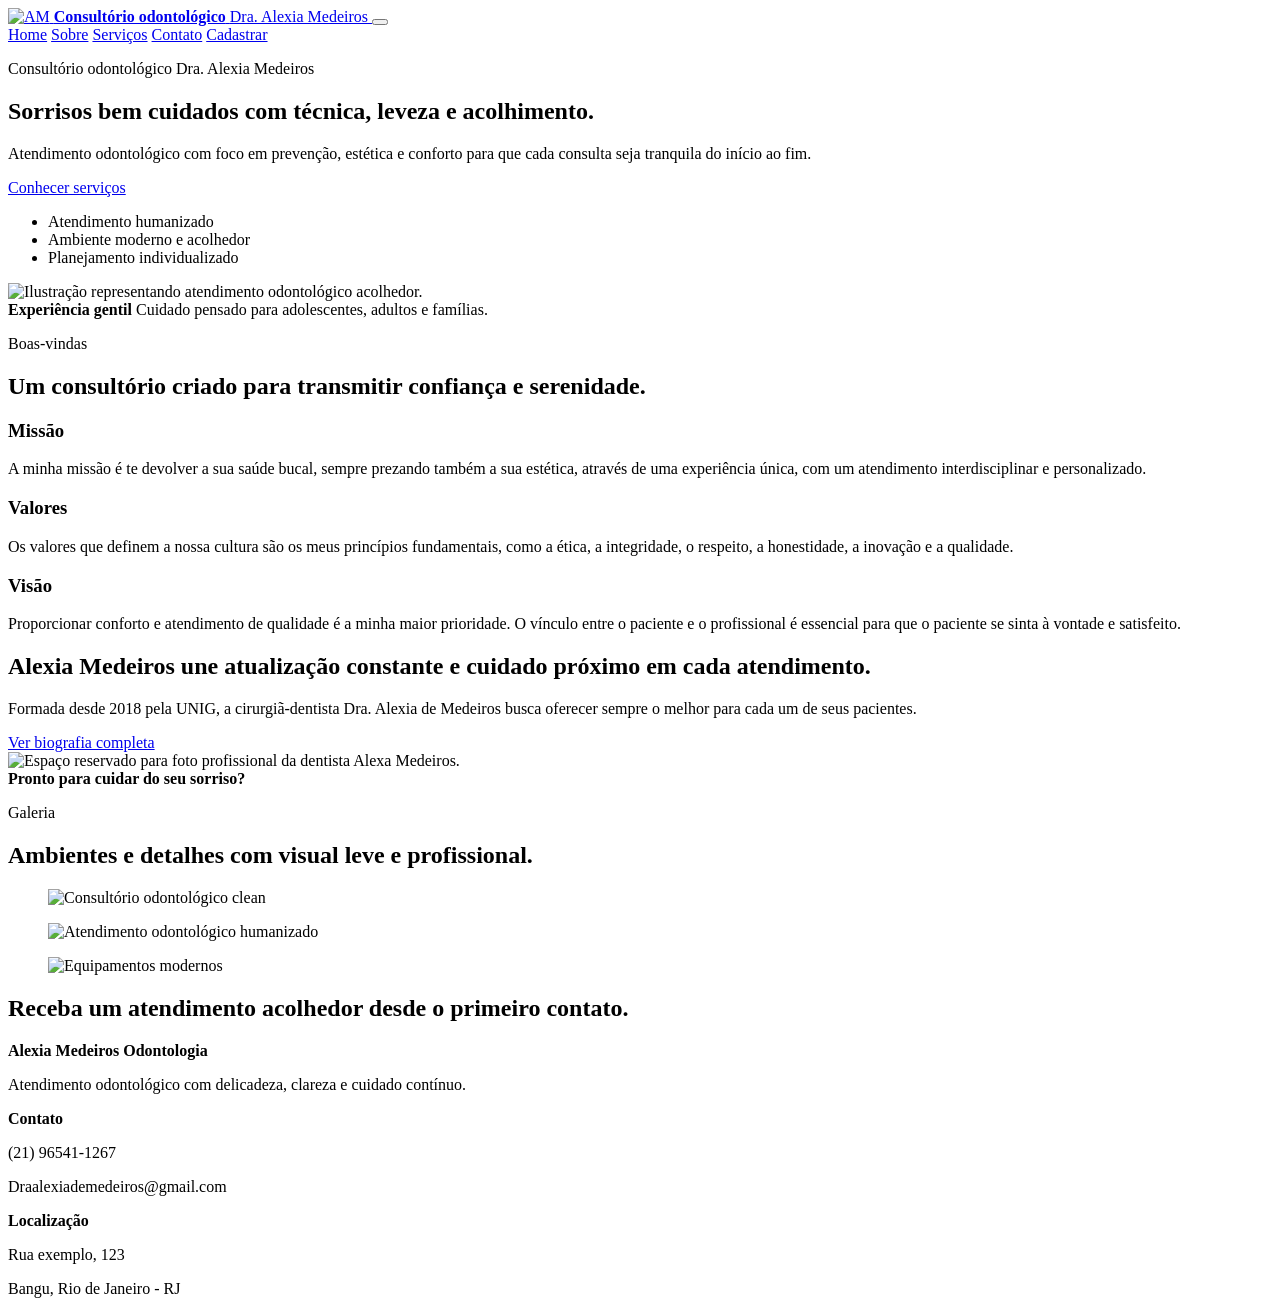
==== index.html @ e9006f95 "Add files via upload" ====
<!DOCTYPE html>
<html lang="pt-BR">
<head>
  <meta charset="UTF-8">
  <meta name="viewport" content="width=device-width, initial-scale=1.0">
  <meta name="description" content="Alexa Medeiros Odontologia com atendimento humanizado, estrutura acolhedora e soluções modernas para o seu sorriso.">
  <title>Alexia Medeiros Odontologia</title>
  <link rel="preconnect" href="https://fonts.googleapis.com">
  <link rel="preconnect" href="https://fonts.gstatic.com" crossorigin>
  <link href="https://fonts.googleapis.com/css2?family=Manrope:wght@400;500;600;700;800&family=Prata&display=swap" rel="stylesheet">
 <link rel="stylesheet" href="css/style.css">
</head>
<body data-page="home">
  <header class="site-header">
    <div class="container nav-shell">
      <a class="brand" href="index.html" aria-label="Alexa Medeiros Odontologia">
        <img src="images/alexialogo.jpeg" alt="AM" class="brand-mark">
        <span class="brand-text">
          <strong>Consultório odontológico</strong>
          <span>Dra. Alexia Medeiros</span>
        </span>
      </a>
      <button class="nav-toggle" type="button" aria-expanded="false" aria-controls="site-nav" aria-label="Abrir menu">
        <span></span>
        <span></span>
      </button>
      <nav class="site-nav" id="site-nav" aria-label="Principal">
        <a href="index.html" data-nav="home">Home</a>
        <a href="sobre.html" data-nav="sobre">Sobre</a>
        <a href="servicos.html" data-nav="servicos">Serviços</a>
        <a href="contato.html" data-nav="contato">Contato</a>
        <a href="cadastro.html" data-nav="cadastro" class="button--nav">Cadastrar</a>
      </nav>
    </div>
  </header>

  <main>
    <section class="hero section">
      <div class="container hero-grid">
        <div class="hero-copy reveal">
          <p class="eyebrow">Consultório odontológico Dra. Alexia Medeiros</p>
          <h1>Sorrisos bem cuidados com técnica, leveza e acolhimento.</h1>
          <p class="lead">Atendimento odontológico com foco em prevenção, estética e conforto para que cada consulta seja tranquila do início ao fim.</p>
          <div class="hero-actions">
            <a class="button button--ghost" href="servicos.html">Conhecer serviços</a>
          </div>
          <ul class="hero-points">
            <li>Atendimento humanizado</li>
            <li>Ambiente moderno e acolhedor</li>
            <li>Planejamento individualizado</li>
          </ul>
        </div>
        <div class="hero-visual reveal reveal-delay">
          <div class="hero-card">
            <div class="image-frame image-frame--hero">
              <img src="images/dra.png" alt="Ilustração representando atendimento odontológico acolhedor.">
            </div>
            <div class="hero-badge">
              <strong>Experiência gentil</strong>
              <span>Cuidado pensado para adolescentes, adultos e famílias.</span>
            </div>
          </div>
        </div>
      </div>
    </section>

    <section class="section section-soft">
      <div class="container">
        <div class="section-heading reveal">
          <p class="eyebrow">Boas-vindas</p>
          <h2>Um consultório criado para transmitir confiança e serenidade.</h2>
        </div>
        <div class="feature-grid">
          <article class="feature-card reveal">
            <h3>Missão</h3>
            <p>A minha missão é te devolver a sua saúde bucal, sempre prezando também a sua estética, através de uma experiência única, com um atendimento interdisciplinar e personalizado.</p>
          </article>
          <article class="feature-card reveal">
            <h3>Valores</h3>
            <p>Os valores que definem a nossa cultura são os meus princípios fundamentais, como a ética, a integridade, o respeito, a honestidade, a inovação e a qualidade.</p>
          </article>
          <article class="feature-card reveal">
            <h3>Visão</h3>
            <p>Proporcionar conforto e atendimento de qualidade é a minha maior prioridade.
O vínculo entre o paciente e o profissional é essencial para que o paciente se sinta à vontade e satisfeito.</p>
          </article>
        </div>
      </div>
    </section>

    <section class="section">
      <div class="container split-layout">
        <div class="reveal">
         
          <h2>Alexia Medeiros une atualização constante e cuidado próximo em cada atendimento.</h2>
          <p>Formada desde 2018 pela UNIG, a cirurgiã-dentista Dra. Alexia de Medeiros busca oferecer sempre o melhor para cada um de seus pacientes.</p>
          <a class="text-link" href="sobre.html">Ver biografia completa</a>
        </div>
        <div class="portrait-panel reveal reveal-delay">
          <div class="image-frame image-frame--portrait">
            <img src="images/alexiaparede.jpeg" alt="Espaço reservado para foto profissional da dentista Alexa Medeiros.">
          </div>
          <div class="portrait-note">
            <strong>Pronto para cuidar do seu sorriso?</strong>
            <span></span>
          </div>
        </div>
      </div>
    </section>
<section class="section section-soft">
  <div class="container">
    <div class="section-heading reveal">
      <p class="eyebrow">Galeria</p>
      <h2>Ambientes e detalhes com visual leve e profissional.</h2>
    </div>

    <div class="gallery-grid">
      <figure class="gallery-card reveal">
        <img src="images/recepção.jpeg" alt="Consultório odontológico clean">
      </figure>

      <figure class="gallery-card reveal">
        <img src="images/testee.jpeg" alt="Atendimento odontológico humanizado">
      </figure>

      <figure class="gallery-card reveal">
        <img src="images/sala.jpeg" alt="Equipamentos modernos">
      </figure>
    </div>

  </div>
</section>

    <section class="section">
        <div class="container cta-band reveal">
        <div>
          <p class="eyebrow"></p>
          <h2>Receba um atendimento acolhedor desde o primeiro contato.</h2>
        </div>
      </div>
    </section>
  </main>

  <footer class="site-footer">
    <div class="container footer-grid">
      <div>
        <strong>Alexia Medeiros Odontologia</strong>
        <p>Atendimento odontológico com delicadeza, clareza e cuidado contínuo.</p>
      </div>
      <div>
        <strong>Contato</strong>
        <p>(21) 96541-1267</p>
        <p>Draalexiademedeiros@gmail.com</p>
      </div>
      <div>
        <strong>Localização</strong>
        <p>Rua exemplo, 123</p>
        <p>Bangu, Rio de Janeiro - RJ</p>
      </div>
    </div>
  </footer>
<script src="js/site-config.js"></script>
<script src="js/script.js"></script>
</body>
</html>
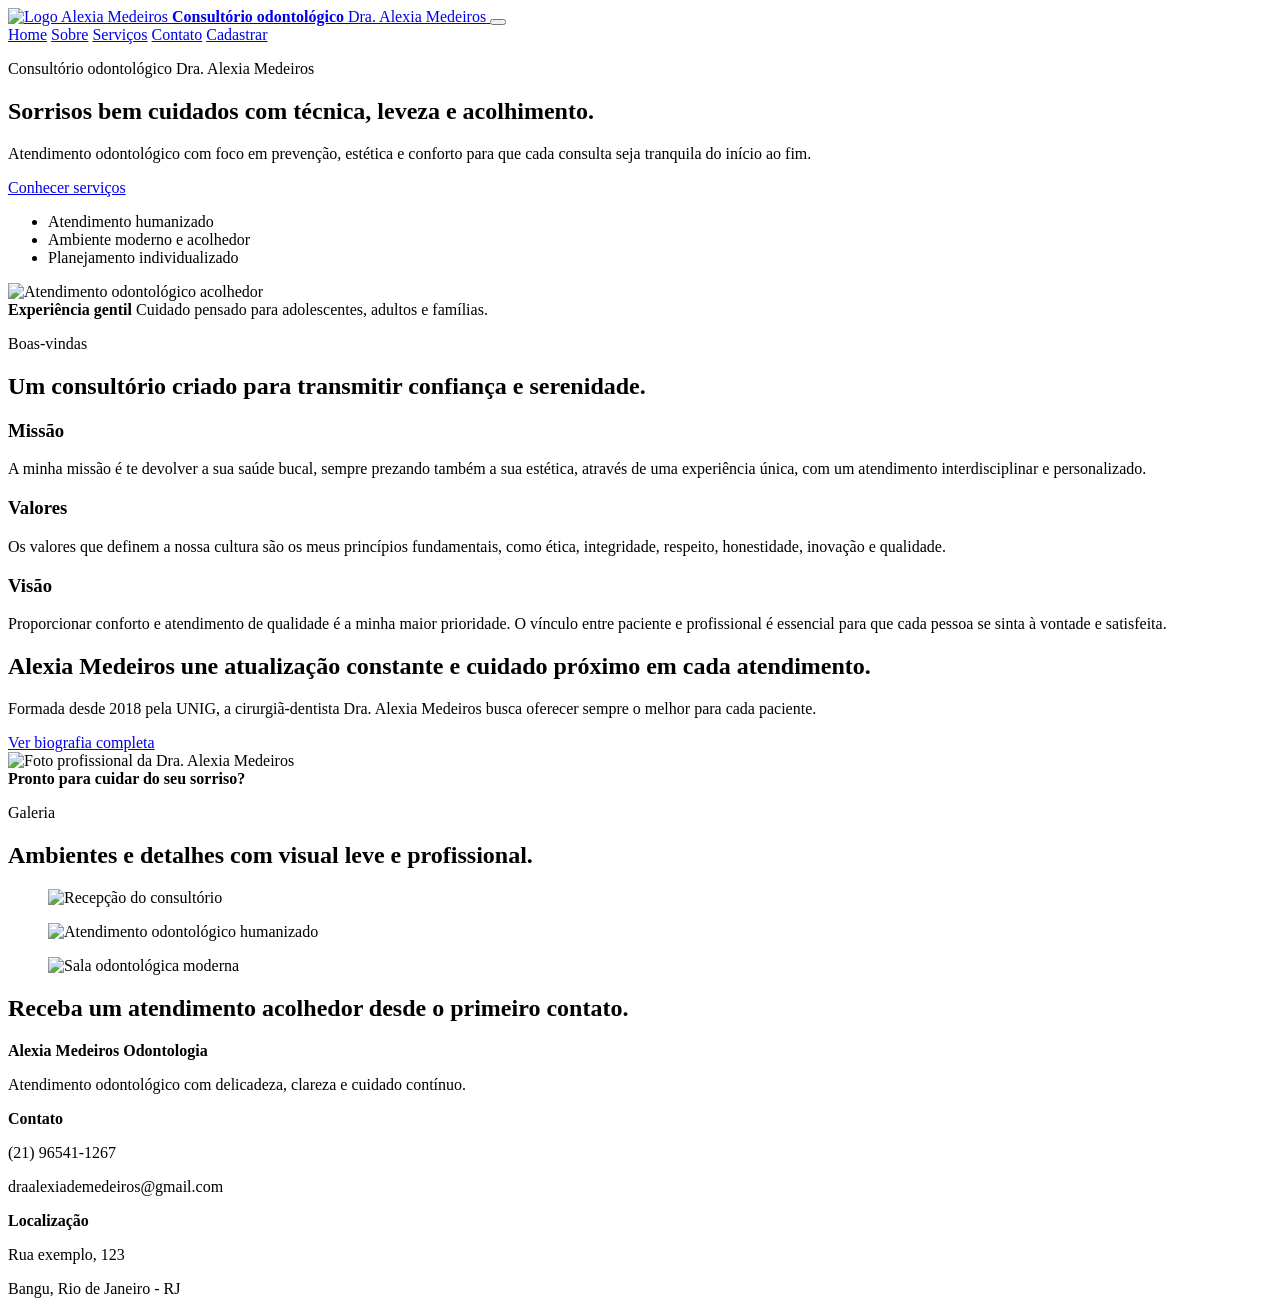
==== commit 166cad12: "Update index.html" ====
--- a/index.html
+++ b/index.html
@@ -3,27 +3,50 @@
 <head>
   <meta charset="UTF-8">
   <meta name="viewport" content="width=device-width, initial-scale=1.0">
-  <meta name="description" content="Alexa Medeiros Odontologia com atendimento humanizado, estrutura acolhedora e soluções modernas para o seu sorriso.">
+  <meta name="description" content="Alexia Medeiros Odontologia com atendimento humanizado, estrutura acolhedora e soluções modernas para o seu sorriso.">
+
   <title>Alexia Medeiros Odontologia</title>
+
   <link rel="preconnect" href="https://fonts.googleapis.com">
   <link rel="preconnect" href="https://fonts.gstatic.com" crossorigin>
+
   <link href="https://fonts.googleapis.com/css2?family=Manrope:wght@400;500;600;700;800&family=Prata&display=swap" rel="stylesheet">
- <link rel="stylesheet" href="css/style.css">
+
+  <!-- CSS -->
+  <link rel="stylesheet" href="assets/css/style.css">
 </head>
+
 <body data-page="home">
+
   <header class="site-header">
     <div class="container nav-shell">
-      <a class="brand" href="index.html" aria-label="Alexa Medeiros Odontologia">
-        <img src="images/alexialogo.jpeg" alt="AM" class="brand-mark">
+
+      <a class="brand" href="index.html" aria-label="Alexia Medeiros Odontologia">
+
+        <img 
+          src="assets/images/alexialogo.jpeg" 
+          alt="Logo Alexia Medeiros"
+          class="brand-mark"
+        >
+
         <span class="brand-text">
           <strong>Consultório odontológico</strong>
           <span>Dra. Alexia Medeiros</span>
         </span>
+
       </a>
-      <button class="nav-toggle" type="button" aria-expanded="false" aria-controls="site-nav" aria-label="Abrir menu">
+
+      <button 
+        class="nav-toggle" 
+        type="button" 
+        aria-expanded="false" 
+        aria-controls="site-nav" 
+        aria-label="Abrir menu"
+      >
         <span></span>
         <span></span>
       </button>
+
       <nav class="site-nav" id="site-nav" aria-label="Principal">
         <a href="index.html" data-nav="home">Home</a>
         <a href="sobre.html" data-nav="sobre">Sobre</a>
@@ -31,135 +54,260 @@
         <a href="contato.html" data-nav="contato">Contato</a>
         <a href="cadastro.html" data-nav="cadastro" class="button--nav">Cadastrar</a>
       </nav>
+
     </div>
   </header>
 
   <main>
+
+    <!-- HERO -->
     <section class="hero section">
+
       <div class="container hero-grid">
+
         <div class="hero-copy reveal">
-          <p class="eyebrow">Consultório odontológico Dra. Alexia Medeiros</p>
-          <h1>Sorrisos bem cuidados com técnica, leveza e acolhimento.</h1>
-          <p class="lead">Atendimento odontológico com foco em prevenção, estética e conforto para que cada consulta seja tranquila do início ao fim.</p>
+
+          <p class="eyebrow">
+            Consultório odontológico Dra. Alexia Medeiros
+          </p>
+
+          <h1>
+            Sorrisos bem cuidados com técnica, leveza e acolhimento.
+          </h1>
+
+          <p class="lead">
+            Atendimento odontológico com foco em prevenção, estética e conforto
+            para que cada consulta seja tranquila do início ao fim.
+          </p>
+
           <div class="hero-actions">
-            <a class="button button--ghost" href="servicos.html">Conhecer serviços</a>
+            <a class="button button--ghost" href="servicos.html">
+              Conhecer serviços
+            </a>
           </div>
+
           <ul class="hero-points">
             <li>Atendimento humanizado</li>
             <li>Ambiente moderno e acolhedor</li>
             <li>Planejamento individualizado</li>
           </ul>
-        </div>
+
+        </div>
+
         <div class="hero-visual reveal reveal-delay">
+
           <div class="hero-card">
+
             <div class="image-frame image-frame--hero">
-              <img src="images/dra.png" alt="Ilustração representando atendimento odontológico acolhedor.">
+              <img 
+                src="assets/images/dra.png" 
+                alt="Atendimento odontológico acolhedor"
+              >
             </div>
+
             <div class="hero-badge">
               <strong>Experiência gentil</strong>
-              <span>Cuidado pensado para adolescentes, adultos e famílias.</span>
+
+              <span>
+                Cuidado pensado para adolescentes, adultos e famílias.
+              </span>
             </div>
+
           </div>
-        </div>
-      </div>
-    </section>
-
+
+        </div>
+
+      </div>
+
+    </section>
+
+    <!-- SOBRE -->
     <section class="section section-soft">
+
       <div class="container">
+
         <div class="section-heading reveal">
           <p class="eyebrow">Boas-vindas</p>
-          <h2>Um consultório criado para transmitir confiança e serenidade.</h2>
-        </div>
+
+          <h2>
+            Um consultório criado para transmitir confiança e serenidade.
+          </h2>
+        </div>
+
         <div class="feature-grid">
+
           <article class="feature-card reveal">
             <h3>Missão</h3>
-            <p>A minha missão é te devolver a sua saúde bucal, sempre prezando também a sua estética, através de uma experiência única, com um atendimento interdisciplinar e personalizado.</p>
+
+            <p>
+              A minha missão é te devolver a sua saúde bucal, sempre prezando
+              também a sua estética, através de uma experiência única, com um
+              atendimento interdisciplinar e personalizado.
+            </p>
           </article>
+
           <article class="feature-card reveal">
             <h3>Valores</h3>
-            <p>Os valores que definem a nossa cultura são os meus princípios fundamentais, como a ética, a integridade, o respeito, a honestidade, a inovação e a qualidade.</p>
+
+            <p>
+              Os valores que definem a nossa cultura são os meus princípios
+              fundamentais, como ética, integridade, respeito, honestidade,
+              inovação e qualidade.
+            </p>
           </article>
+
           <article class="feature-card reveal">
             <h3>Visão</h3>
-            <p>Proporcionar conforto e atendimento de qualidade é a minha maior prioridade.
-O vínculo entre o paciente e o profissional é essencial para que o paciente se sinta à vontade e satisfeito.</p>
+
+            <p>
+              Proporcionar conforto e atendimento de qualidade é a minha maior
+              prioridade. O vínculo entre paciente e profissional é essencial
+              para que cada pessoa se sinta à vontade e satisfeita.
+            </p>
           </article>
-        </div>
-      </div>
-    </section>
-
+
+        </div>
+
+      </div>
+
+    </section>
+
+    <!-- BIO -->
     <section class="section">
+
       <div class="container split-layout">
+
         <div class="reveal">
-         
-          <h2>Alexia Medeiros une atualização constante e cuidado próximo em cada atendimento.</h2>
-          <p>Formada desde 2018 pela UNIG, a cirurgiã-dentista Dra. Alexia de Medeiros busca oferecer sempre o melhor para cada um de seus pacientes.</p>
-          <a class="text-link" href="sobre.html">Ver biografia completa</a>
-        </div>
+
+          <h2>
+            Alexia Medeiros une atualização constante e cuidado próximo em cada atendimento.
+          </h2>
+
+          <p>
+            Formada desde 2018 pela UNIG, a cirurgiã-dentista Dra. Alexia
+            Medeiros busca oferecer sempre o melhor para cada paciente.
+          </p>
+
+          <a class="text-link" href="sobre.html">
+            Ver biografia completa
+          </a>
+
+        </div>
+
         <div class="portrait-panel reveal reveal-delay">
+
           <div class="image-frame image-frame--portrait">
-            <img src="images/alexiaparede.jpeg" alt="Espaço reservado para foto profissional da dentista Alexa Medeiros.">
+
+            <img 
+              src="assets/images/alexiaparede.jpeg"
+              alt="Foto profissional da Dra. Alexia Medeiros"
+            >
+
           </div>
+
           <div class="portrait-note">
             <strong>Pronto para cuidar do seu sorriso?</strong>
-            <span></span>
           </div>
-        </div>
-      </div>
-    </section>
-<section class="section section-soft">
-  <div class="container">
-    <div class="section-heading reveal">
-      <p class="eyebrow">Galeria</p>
-      <h2>Ambientes e detalhes com visual leve e profissional.</h2>
-    </div>
-
-    <div class="gallery-grid">
-      <figure class="gallery-card reveal">
-        <img src="images/recepção.jpeg" alt="Consultório odontológico clean">
-      </figure>
-
-      <figure class="gallery-card reveal">
-        <img src="images/testee.jpeg" alt="Atendimento odontológico humanizado">
-      </figure>
-
-      <figure class="gallery-card reveal">
-        <img src="images/sala.jpeg" alt="Equipamentos modernos">
-      </figure>
-    </div>
-
-  </div>
-</section>
-
+
+        </div>
+
+      </div>
+
+    </section>
+
+    <!-- GALERIA -->
+    <section class="section section-soft">
+
+      <div class="container">
+
+        <div class="section-heading reveal">
+          <p class="eyebrow">Galeria</p>
+
+          <h2>
+            Ambientes e detalhes com visual leve e profissional.
+          </h2>
+        </div>
+
+        <div class="gallery-grid">
+
+          <figure class="gallery-card reveal">
+            <img 
+              src="assets/images/recepcao.jpeg"
+              alt="Recepção do consultório"
+            >
+          </figure>
+
+          <figure class="gallery-card reveal">
+            <img 
+              src="assets/images/testee.jpeg"
+              alt="Atendimento odontológico humanizado"
+            >
+          </figure>
+
+          <figure class="gallery-card reveal">
+            <img 
+              src="assets/images/sala.jpeg"
+              alt="Sala odontológica moderna"
+            >
+          </figure>
+
+        </div>
+
+      </div>
+
+    </section>
+
+    <!-- CTA -->
     <section class="section">
-        <div class="container cta-band reveal">
+
+      <div class="container cta-band reveal">
+
         <div>
-          <p class="eyebrow"></p>
-          <h2>Receba um atendimento acolhedor desde o primeiro contato.</h2>
-        </div>
-      </div>
-    </section>
+          <h2>
+            Receba um atendimento acolhedor desde o primeiro contato.
+          </h2>
+        </div>
+
+      </div>
+
+    </section>
+
   </main>
 
+  <!-- FOOTER -->
   <footer class="site-footer">
+
     <div class="container footer-grid">
+
       <div>
         <strong>Alexia Medeiros Odontologia</strong>
-        <p>Atendimento odontológico com delicadeza, clareza e cuidado contínuo.</p>
-      </div>
+
+        <p>
+          Atendimento odontológico com delicadeza, clareza e cuidado contínuo.
+        </p>
+      </div>
+
       <div>
         <strong>Contato</strong>
+
         <p>(21) 96541-1267</p>
-        <p>Draalexiademedeiros@gmail.com</p>
-      </div>
+        <p>draalexiademedeiros@gmail.com</p>
+      </div>
+
       <div>
         <strong>Localização</strong>
+
         <p>Rua exemplo, 123</p>
         <p>Bangu, Rio de Janeiro - RJ</p>
       </div>
+
     </div>
+
   </footer>
-<script src="js/site-config.js"></script>
-<script src="js/script.js"></script>
+
+  <!-- JS -->
+  <script src="assets/js/site-config.js"></script>
+  <script src="assets/js/script.js"></script>
+
 </body>
 </html>
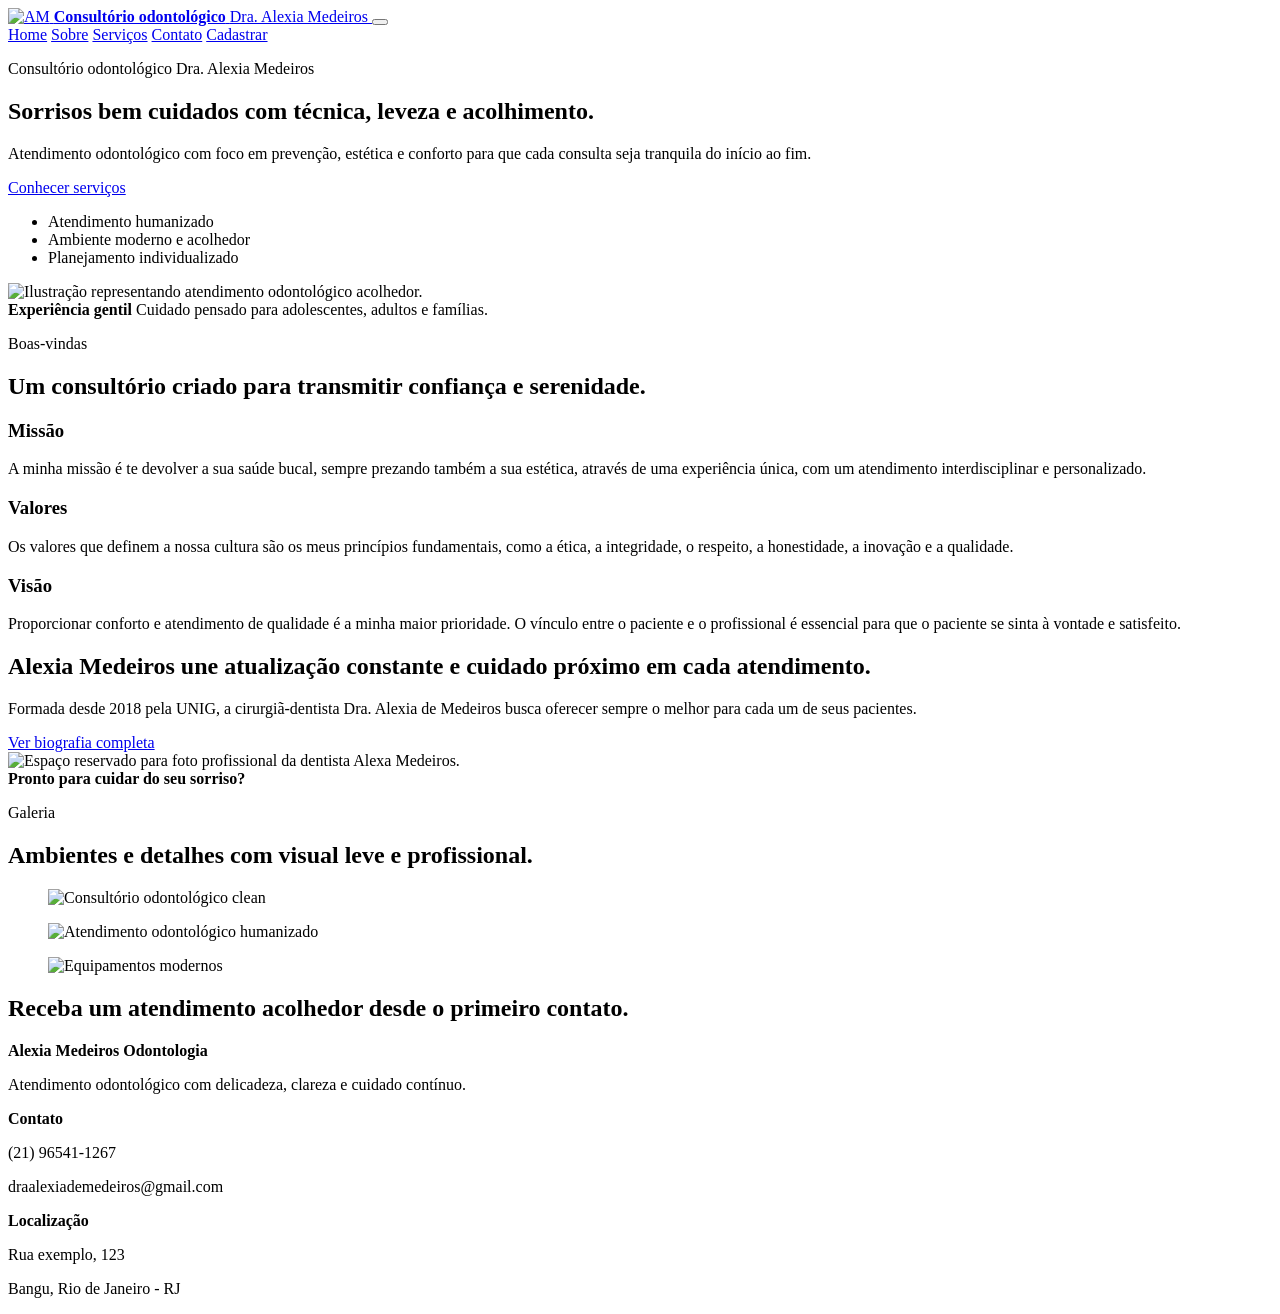
==== commit d9ed4bb7: "Update index.html" ====
--- a/index.html
+++ b/index.html
@@ -3,50 +3,27 @@
 <head>
   <meta charset="UTF-8">
   <meta name="viewport" content="width=device-width, initial-scale=1.0">
-  <meta name="description" content="Alexia Medeiros Odontologia com atendimento humanizado, estrutura acolhedora e soluções modernas para o seu sorriso.">
-
+  <meta name="description" content="Alexa Medeiros Odontologia com atendimento humanizado, estrutura acolhedora e soluções modernas para o seu sorriso.">
   <title>Alexia Medeiros Odontologia</title>
-
   <link rel="preconnect" href="https://fonts.googleapis.com">
   <link rel="preconnect" href="https://fonts.gstatic.com" crossorigin>
-
   <link href="https://fonts.googleapis.com/css2?family=Manrope:wght@400;500;600;700;800&family=Prata&display=swap" rel="stylesheet">
-
-  <!-- CSS -->
-  <link rel="stylesheet" href="assets/css/style.css">
+ <link rel="stylesheet" href="css/style.css">
 </head>
-
 <body data-page="home">
-
   <header class="site-header">
     <div class="container nav-shell">
-
-      <a class="brand" href="index.html" aria-label="Alexia Medeiros Odontologia">
-
-        <img 
-          src="assets/images/alexialogo.jpeg" 
-          alt="Logo Alexia Medeiros"
-          class="brand-mark"
-        >
-
+      <a class="brand" href="index.html" aria-label="Alexa Medeiros Odontologia">
+        <img src="assets/images/alexialogo.jpeg" alt="AM" class="brand-mark">
         <span class="brand-text">
           <strong>Consultório odontológico</strong>
           <span>Dra. Alexia Medeiros</span>
         </span>
-
       </a>
-
-      <button 
-        class="nav-toggle" 
-        type="button" 
-        aria-expanded="false" 
-        aria-controls="site-nav" 
-        aria-label="Abrir menu"
-      >
+      <button class="nav-toggle" type="button" aria-expanded="false" aria-controls="site-nav" aria-label="Abrir menu">
         <span></span>
         <span></span>
       </button>
-
       <nav class="site-nav" id="site-nav" aria-label="Principal">
         <a href="index.html" data-nav="home">Home</a>
         <a href="sobre.html" data-nav="sobre">Sobre</a>
@@ -54,260 +31,135 @@
         <a href="contato.html" data-nav="contato">Contato</a>
         <a href="cadastro.html" data-nav="cadastro" class="button--nav">Cadastrar</a>
       </nav>
-
     </div>
   </header>
 
   <main>
-
-    <!-- HERO -->
     <section class="hero section">
-
       <div class="container hero-grid">
-
         <div class="hero-copy reveal">
-
-          <p class="eyebrow">
-            Consultório odontológico Dra. Alexia Medeiros
-          </p>
-
-          <h1>
-            Sorrisos bem cuidados com técnica, leveza e acolhimento.
-          </h1>
-
-          <p class="lead">
-            Atendimento odontológico com foco em prevenção, estética e conforto
-            para que cada consulta seja tranquila do início ao fim.
-          </p>
-
+          <p class="eyebrow">Consultório odontológico Dra. Alexia Medeiros</p>
+          <h1>Sorrisos bem cuidados com técnica, leveza e acolhimento.</h1>
+          <p class="lead">Atendimento odontológico com foco em prevenção, estética e conforto para que cada consulta seja tranquila do início ao fim.</p>
           <div class="hero-actions">
-            <a class="button button--ghost" href="servicos.html">
-              Conhecer serviços
-            </a>
+            <a class="button button--ghost" href="servicos.html">Conhecer serviços</a>
           </div>
-
           <ul class="hero-points">
             <li>Atendimento humanizado</li>
             <li>Ambiente moderno e acolhedor</li>
             <li>Planejamento individualizado</li>
           </ul>
-
         </div>
-
         <div class="hero-visual reveal reveal-delay">
-
           <div class="hero-card">
-
             <div class="image-frame image-frame--hero">
-              <img 
-                src="assets/images/dra.png" 
-                alt="Atendimento odontológico acolhedor"
-              >
+               <img src="assets/images/dra.png" alt="Ilustração representando atendimento odontológico acolhedor.">
             </div>
-
             <div class="hero-badge">
               <strong>Experiência gentil</strong>
-
-              <span>
-                Cuidado pensado para adolescentes, adultos e famílias.
-              </span>
+              <span>Cuidado pensado para adolescentes, adultos e famílias.</span>
             </div>
-
           </div>
-
         </div>
-
       </div>
-
     </section>
 
-    <!-- SOBRE -->
     <section class="section section-soft">
-
       <div class="container">
-
         <div class="section-heading reveal">
           <p class="eyebrow">Boas-vindas</p>
-
-          <h2>
-            Um consultório criado para transmitir confiança e serenidade.
-          </h2>
+          <h2>Um consultório criado para transmitir confiança e serenidade.</h2>
         </div>
-
         <div class="feature-grid">
-
           <article class="feature-card reveal">
             <h3>Missão</h3>
-
-            <p>
-              A minha missão é te devolver a sua saúde bucal, sempre prezando
-              também a sua estética, através de uma experiência única, com um
-              atendimento interdisciplinar e personalizado.
-            </p>
+            <p>A minha missão é te devolver a sua saúde bucal, sempre prezando também a sua estética, através de uma experiência única, com um atendimento interdisciplinar e personalizado.</p>
           </article>
-
           <article class="feature-card reveal">
             <h3>Valores</h3>
-
-            <p>
-              Os valores que definem a nossa cultura são os meus princípios
-              fundamentais, como ética, integridade, respeito, honestidade,
-              inovação e qualidade.
-            </p>
+            <p>Os valores que definem a nossa cultura são os meus princípios fundamentais, como a ética, a integridade, o respeito, a honestidade, a inovação e a qualidade.</p>
           </article>
-
           <article class="feature-card reveal">
             <h3>Visão</h3>
-
-            <p>
-              Proporcionar conforto e atendimento de qualidade é a minha maior
-              prioridade. O vínculo entre paciente e profissional é essencial
-              para que cada pessoa se sinta à vontade e satisfeita.
-            </p>
+            <p>Proporcionar conforto e atendimento de qualidade é a minha maior prioridade.
+O vínculo entre o paciente e o profissional é essencial para que o paciente se sinta à vontade e satisfeito.</p>
           </article>
-
         </div>
-
       </div>
-
     </section>
 
-    <!-- BIO -->
     <section class="section">
-
       <div class="container split-layout">
-
         <div class="reveal">
-
-          <h2>
-            Alexia Medeiros une atualização constante e cuidado próximo em cada atendimento.
-          </h2>
-
-          <p>
-            Formada desde 2018 pela UNIG, a cirurgiã-dentista Dra. Alexia
-            Medeiros busca oferecer sempre o melhor para cada paciente.
-          </p>
-
-          <a class="text-link" href="sobre.html">
-            Ver biografia completa
-          </a>
-
+         
+          <h2>Alexia Medeiros une atualização constante e cuidado próximo em cada atendimento.</h2>
+          <p>Formada desde 2018 pela UNIG, a cirurgiã-dentista Dra. Alexia de Medeiros busca oferecer sempre o melhor para cada um de seus pacientes.</p>
+          <a class="text-link" href="sobre.html">Ver biografia completa</a>
         </div>
-
         <div class="portrait-panel reveal reveal-delay">
-
           <div class="image-frame image-frame--portrait">
-
-            <img 
-              src="assets/images/alexiaparede.jpeg"
-              alt="Foto profissional da Dra. Alexia Medeiros"
-            >
-
+             <img src="assets/images/alexiaparede.jpeg" alt="Espaço reservado para foto profissional da dentista Alexa Medeiros.">
           </div>
-
           <div class="portrait-note">
             <strong>Pronto para cuidar do seu sorriso?</strong>
+            <span></span>
           </div>
+        </div>
+      </div>
+    </section>
+<section class="section section-soft">
+  <div class="container">
+    <div class="section-heading reveal">
+      <p class="eyebrow">Galeria</p>
+      <h2>Ambientes e detalhes com visual leve e profissional.</h2>
+    </div>
 
+    <div class="gallery-grid">
+      <figure class="gallery-card reveal">
+         <img src="assets/images/recepção.jpeg" alt="Consultório odontológico clean">
+      </figure>
+
+      <figure class="gallery-card reveal">
+         <img src="assets/images/testee.jpeg" alt="Atendimento odontológico humanizado">
+      </figure>
+
+      <figure class="gallery-card reveal">
+         <img src="assets/images/sala.jpeg" alt="Equipamentos modernos">
+      </figure>
+    </div>
+
+  </div>
+</section>
+
+    <section class="section">
+        <div class="container cta-band reveal">
+        <div>
+          <p class="eyebrow"></p>
+          <h2>Receba um atendimento acolhedor desde o primeiro contato.</h2>
         </div>
-
       </div>
-
     </section>
-
-    <!-- GALERIA -->
-    <section class="section section-soft">
-
-      <div class="container">
-
-        <div class="section-heading reveal">
-          <p class="eyebrow">Galeria</p>
-
-          <h2>
-            Ambientes e detalhes com visual leve e profissional.
-          </h2>
-        </div>
-
-        <div class="gallery-grid">
-
-          <figure class="gallery-card reveal">
-            <img 
-              src="assets/images/recepcao.jpeg"
-              alt="Recepção do consultório"
-            >
-          </figure>
-
-          <figure class="gallery-card reveal">
-            <img 
-              src="assets/images/testee.jpeg"
-              alt="Atendimento odontológico humanizado"
-            >
-          </figure>
-
-          <figure class="gallery-card reveal">
-            <img 
-              src="assets/images/sala.jpeg"
-              alt="Sala odontológica moderna"
-            >
-          </figure>
-
-        </div>
-
-      </div>
-
-    </section>
-
-    <!-- CTA -->
-    <section class="section">
-
-      <div class="container cta-band reveal">
-
-        <div>
-          <h2>
-            Receba um atendimento acolhedor desde o primeiro contato.
-          </h2>
-        </div>
-
-      </div>
-
-    </section>
-
   </main>
 
-  <!-- FOOTER -->
   <footer class="site-footer">
-
     <div class="container footer-grid">
-
       <div>
         <strong>Alexia Medeiros Odontologia</strong>
-
-        <p>
-          Atendimento odontológico com delicadeza, clareza e cuidado contínuo.
-        </p>
+        <p>Atendimento odontológico com delicadeza, clareza e cuidado contínuo.</p>
       </div>
-
       <div>
         <strong>Contato</strong>
-
         <p>(21) 96541-1267</p>
-        <p>draalexiademedeiros@gmail.com</p>
+        <p>Draalexiademedeiros@gmail.com</p>
       </div>
-
       <div>
         <strong>Localização</strong>
-
         <p>Rua exemplo, 123</p>
         <p>Bangu, Rio de Janeiro - RJ</p>
       </div>
-
     </div>
-
   </footer>
-
-  <!-- JS -->
-  <script src="assets/js/site-config.js"></script>
-  <script src="assets/js/script.js"></script>
-
+<script src="js/site-config.js"></script>
+<script src="js/script.js"></script>
 </body>
 </html>
